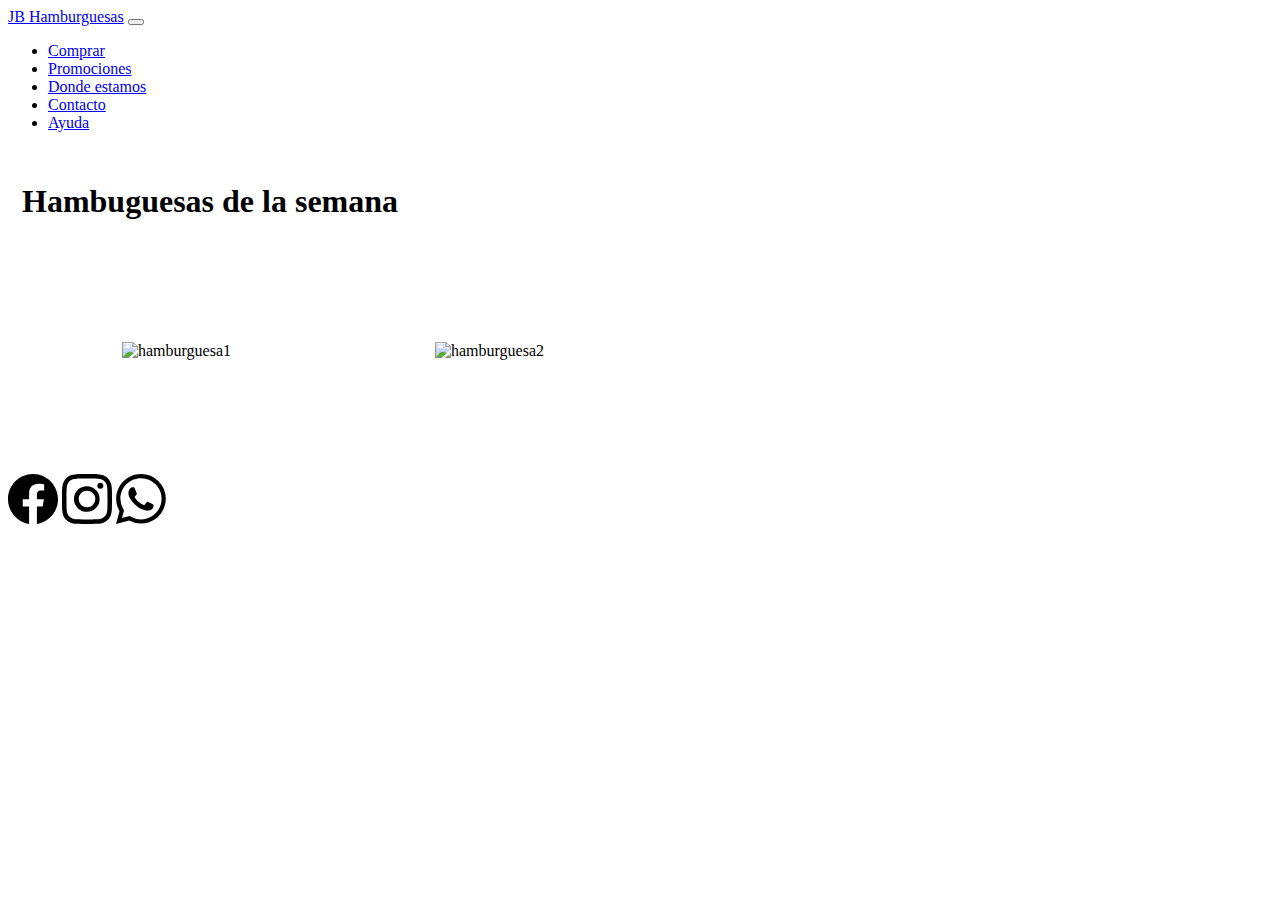
==== index.html @ 0fa31983 "boostrap index y contacto" ====
<!doctype html>
<html lang="en">

<head>
  <meta charset="utf-8">
  <meta name="viewport" content="width=device-width, initial-scale=1">
  <title>Bootstrap demo</title>
  <!-- boostrap -->
  <link href="https://cdn.jsdelivr.net/npm/bootstrap@5.2.0-beta1/dist/css/bootstrap.min.css" rel="stylesheet"
    integrity="sha384-0evHe/X+R7YkIZDRvuzKMRqM+OrBnVFBL6DOitfPri4tjfHxaWutUpFmBp4vmVor" crossorigin="anonymous">
  <!--  style -->
  <link rel="stylesheet" href="./css/style.css">
</head>

<body>
  <header>
    <!-- nav -->
    <nav class="navbar navbar-expand-lg bg-info">
      <div class="container-fluid">
        <a class="navbar-brand " href="./index.html">JB Hamburguesas</a>
        <button class="navbar-toggler" type="button" data-bs-toggle="collapse" data-bs-target="#navbarNav"
          aria-controls="navbarNav" aria-expanded="false" aria-label="Toggle navigation">
          <span class="navbar-toggler-icon"></span>
        </button>
        <div class="collapse navbar-collapse" id="navbarNav">
          <ul class="navbar-nav">
            <li class="nav-item">
              <a class="nav-link active" aria-current="page" href="#">Comprar</a>
            </li>
            <li class="nav-item">
              <a class="nav-link" href="#">Promociones</a>
            </li>
            <li class="nav-item">
              <a class="nav-link" href="#">Donde estamos</a>
            </li>
            <li class="nav-item">
              <a class="nav-link" href="./contacto.html">Contacto</a>
            </li>
            <li class="nav-item">
              <a class="nav-link" href="#">Ayuda</a>
            </li>
          </ul>
        </div>
      </div>
    </nav>
  </header>
  <main class="fondomain">
    <h1 class="text-center text-danger p-4 fw-bold">Hambuguesas de la semana </h1>
    <div> <img src="https://static1.elcomercio.es/www/multimedia/202202/12/media/cortadas/mejor-hamburguesa-asturias-k8VH-U160918182787dOC-1248x770@El%20Comercio.jpg"
        class="img-fluid" alt="hamburguesa1">
      <img src="https://www.hola.com/imagenes/cocina/noticiaslibros/20220527210494/como-hacer-hamburguesa-casera-perfecta-consejos-experto/1-92-523/hamburguesa-nyb-m.jpg"
        class="img-fluid" alt="hamburguesa2">
    </div>
  </main>
  <footer class="text-center p-3 bg-dark border">
    <!-- Redes -->
    <svg xmlns="http://www.w3.org/2000/svg" width="50" height="50" fill="currentColor"
      class="bi bi-facebook text-primary m-2" viewBox="0 0 16 16">
      <path
        d="M16 8.049c0-4.446-3.582-8.05-8-8.05C3.58 0-.002 3.603-.002 8.05c0 4.017 2.926 7.347 6.75 7.951v-5.625h-2.03V8.05H6.75V6.275c0-2.017 1.195-3.131 3.022-3.131.876 0 1.791.157 1.791.157v1.98h-1.009c-.993 0-1.303.621-1.303 1.258v1.51h2.218l-.354 2.326H9.25V16c3.824-.604 6.75-3.934 6.75-7.951z" />
    </svg>
    <svg xmlns="http://www.w3.org/2000/svg" width="50" height="50" fill="currentColor"
      class="bi bi-instagram text-danger m-2" viewBox="0 0 16 16">
      <path
        d="M8 0C5.829 0 5.556.01 4.703.048 3.85.088 3.269.222 2.76.42a3.917 3.917 0 0 0-1.417.923A3.927 3.927 0 0 0 .42 2.76C.222 3.268.087 3.85.048 4.7.01 5.555 0 5.827 0 8.001c0 2.172.01 2.444.048 3.297.04.852.174 1.433.372 1.942.205.526.478.972.923 1.417.444.445.89.719 1.416.923.51.198 1.09.333 1.942.372C5.555 15.99 5.827 16 8 16s2.444-.01 3.298-.048c.851-.04 1.434-.174 1.943-.372a3.916 3.916 0 0 0 1.416-.923c.445-.445.718-.891.923-1.417.197-.509.332-1.09.372-1.942C15.99 10.445 16 10.173 16 8s-.01-2.445-.048-3.299c-.04-.851-.175-1.433-.372-1.941a3.926 3.926 0 0 0-.923-1.417A3.911 3.911 0 0 0 13.24.42c-.51-.198-1.092-.333-1.943-.372C10.443.01 10.172 0 7.998 0h.003zm-.717 1.442h.718c2.136 0 2.389.007 3.232.046.78.035 1.204.166 1.486.275.373.145.64.319.92.599.28.28.453.546.598.92.11.281.24.705.275 1.485.039.843.047 1.096.047 3.231s-.008 2.389-.047 3.232c-.035.78-.166 1.203-.275 1.485a2.47 2.47 0 0 1-.599.919c-.28.28-.546.453-.92.598-.28.11-.704.24-1.485.276-.843.038-1.096.047-3.232.047s-2.39-.009-3.233-.047c-.78-.036-1.203-.166-1.485-.276a2.478 2.478 0 0 1-.92-.598 2.48 2.48 0 0 1-.6-.92c-.109-.281-.24-.705-.275-1.485-.038-.843-.046-1.096-.046-3.233 0-2.136.008-2.388.046-3.231.036-.78.166-1.204.276-1.486.145-.373.319-.64.599-.92.28-.28.546-.453.92-.598.282-.11.705-.24 1.485-.276.738-.034 1.024-.044 2.515-.045v.002zm4.988 1.328a.96.96 0 1 0 0 1.92.96.96 0 0 0 0-1.92zm-4.27 1.122a4.109 4.109 0 1 0 0 8.217 4.109 4.109 0 0 0 0-8.217zm0 1.441a2.667 2.667 0 1 1 0 5.334 2.667 2.667 0 0 1 0-5.334z" />
    </svg>
    <svg xmlns="http://www.w3.org/2000/svg" width="50" height="50" fill="currentColor"
      class="bi bi-whatsapp text-success m-2" viewBox="0 0 16 16">
      <path
        d="M13.601 2.326A7.854 7.854 0 0 0 7.994 0C3.627 0 .068 3.558.064 7.926c0 1.399.366 2.76 1.057 3.965L0 16l4.204-1.102a7.933 7.933 0 0 0 3.79.965h.004c4.368 0 7.926-3.558 7.93-7.93A7.898 7.898 0 0 0 13.6 2.326zM7.994 14.521a6.573 6.573 0 0 1-3.356-.92l-.24-.144-2.494.654.666-2.433-.156-.251a6.56 6.56 0 0 1-1.007-3.505c0-3.626 2.957-6.584 6.591-6.584a6.56 6.56 0 0 1 4.66 1.931 6.557 6.557 0 0 1 1.928 4.66c-.004 3.639-2.961 6.592-6.592 6.592zm3.615-4.934c-.197-.099-1.17-.578-1.353-.646-.182-.065-.315-.099-.445.099-.133.197-.513.646-.627.775-.114.133-.232.148-.43.05-.197-.1-.836-.308-1.592-.985-.59-.525-.985-1.175-1.103-1.372-.114-.198-.011-.304.088-.403.087-.088.197-.232.296-.346.1-.114.133-.198.198-.33.065-.134.034-.248-.015-.347-.05-.099-.445-1.076-.612-1.47-.16-.389-.323-.335-.445-.34-.114-.007-.247-.007-.38-.007a.729.729 0 0 0-.529.247c-.182.198-.691.677-.691 1.654 0 .977.71 1.916.81 2.049.098.133 1.394 2.132 3.383 2.992.47.205.84.326 1.129.418.475.152.904.129 1.246.08.38-.058 1.171-.48 1.338-.943.164-.464.164-.86.114-.943-.049-.084-.182-.133-.38-.232z" />
    </svg>
  </footer>
  <script src="https://cdn.jsdelivr.net/npm/bootstrap@5.2.0-beta1/dist/js/bootstrap.bundle.min.js"
    integrity="sha384-pprn3073KE6tl6bjs2QrFaJGz5/SUsLqktiwsUTF55Jfv3qYSDhgCecCxMW52nD2" crossorigin="anonymous">
  </script>
</body>

</html>
---- css/style.css ----
.img-fluid {
        max-width: 400px;
        margin: 100px 100px 100px 100px;
    
}

.fondomain {
    background-image: url(https://c8.alamy.com/comp/W7JRKH/various-hand-drawn-food-cookery-dishes-doodle-outline-white-chalk-sketch-seamless-pattern-on-black-background-vector-drawing-cooking-cartoon-graphic-art-illustration-W7JRKH.jpg);
    display: flex;
    flex-direction: column;
    padding: 14px;
}
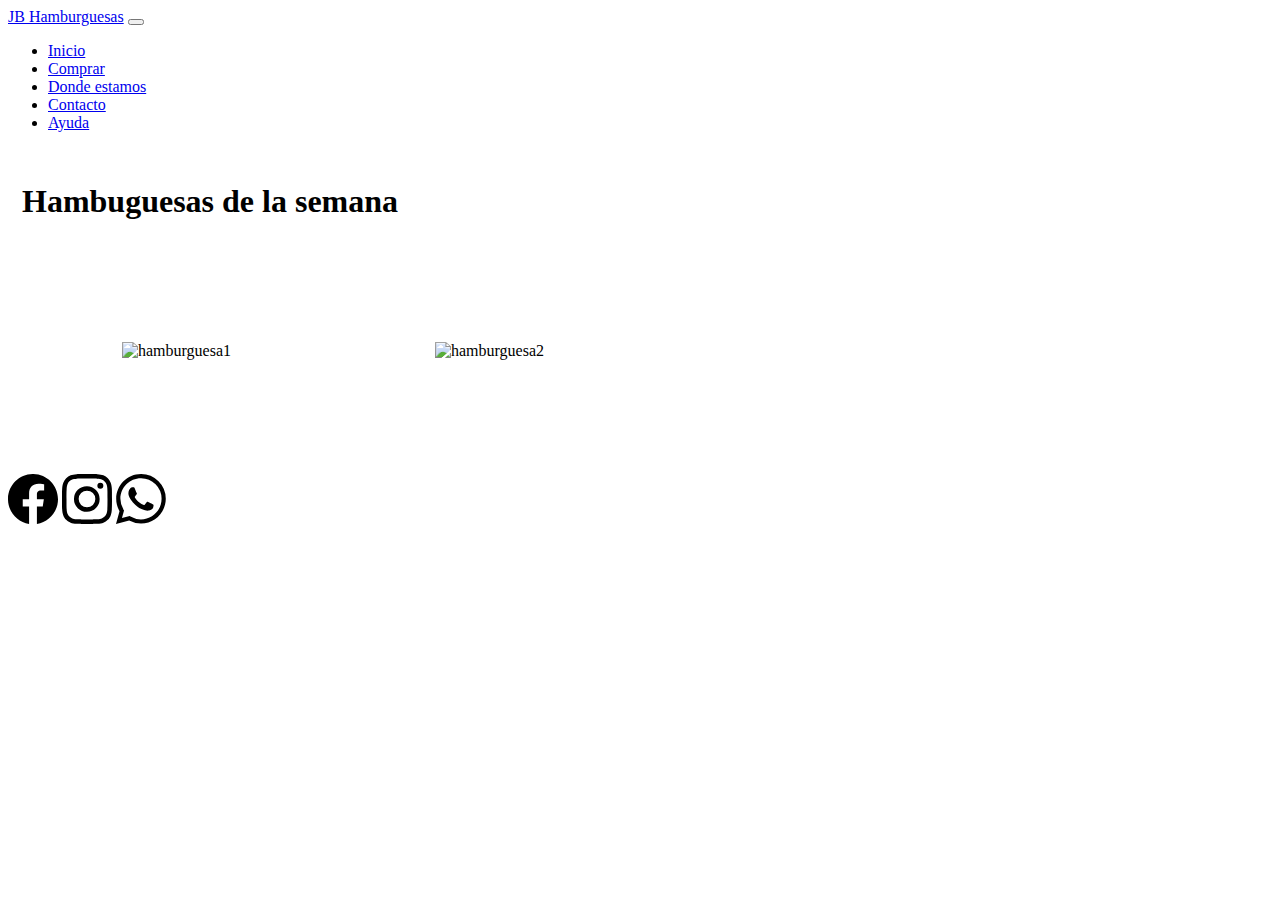
==== commit cdc23ad5: "agregue pagina Donde estamos y ayuda" ====
--- a/index.html
+++ b/index.html
@@ -25,19 +25,19 @@
         <div class="collapse navbar-collapse" id="navbarNav">
           <ul class="navbar-nav">
             <li class="nav-item">
-              <a class="nav-link active" aria-current="page" href="#">Comprar</a>
+              <a class="nav-link active" aria-current="page" href="#">Inicio</a>
             </li>
             <li class="nav-item">
-              <a class="nav-link" href="#">Promociones</a>
+              <a class="nav-link active" href="./Comprar.html">Comprar</a>
             </li>
             <li class="nav-item">
-              <a class="nav-link" href="#">Donde estamos</a>
+              <a class="nav-link active" href="./donde-estamos.html">Donde estamos</a>
             </li>
             <li class="nav-item">
-              <a class="nav-link" href="./contacto.html">Contacto</a>
+              <a class="nav-link active" href="./contacto.html">Contacto</a>
             </li>
             <li class="nav-item">
-              <a class="nav-link" href="#">Ayuda</a>
+              <a class="nav-link active" href="./ayuda.html">Ayuda</a>
             </li>
           </ul>
         </div>
@@ -45,10 +45,12 @@
     </nav>
   </header>
   <main class="fondomain">
-    <h1 class="text-center text-danger p-4 fw-bold">Hambuguesas de la semana </h1>
-    <div> <img src="https://static1.elcomercio.es/www/multimedia/202202/12/media/cortadas/mejor-hamburguesa-asturias-k8VH-U160918182787dOC-1248x770@El%20Comercio.jpg"
+    <h1 class="text-center text-warning p-4 fw-bold">Hambuguesas de la semana </h1>
+    <div> <img
+        src="https://static1.elcomercio.es/www/multimedia/202202/12/media/cortadas/mejor-hamburguesa-asturias-k8VH-U160918182787dOC-1248x770@El%20Comercio.jpg"
         class="img-fluid" alt="hamburguesa1">
-      <img src="https://www.hola.com/imagenes/cocina/noticiaslibros/20220527210494/como-hacer-hamburguesa-casera-perfecta-consejos-experto/1-92-523/hamburguesa-nyb-m.jpg"
+      <img
+        src="https://www.hola.com/imagenes/cocina/noticiaslibros/20220527210494/como-hacer-hamburguesa-casera-perfecta-consejos-experto/1-92-523/hamburguesa-nyb-m.jpg"
         class="img-fluid" alt="hamburguesa2">
     </div>
   </main>
@@ -57,7 +59,7 @@
     <svg xmlns="http://www.w3.org/2000/svg" width="50" height="50" fill="currentColor"
       class="bi bi-facebook text-primary m-2" viewBox="0 0 16 16">
       <path
-        d="M16 8.049c0-4.446-3.582-8.05-8-8.05C3.58 0-.002 3.603-.002 8.05c0 4.017 2.926 7.347 6.75 7.951v-5.625h-2.03V8.05H6.75V6.275c0-2.017 1.195-3.131 3.022-3.131.876 0 1.791.157 1.791.157v1.98h-1.009c-.993 0-1.303.621-1.303 1.258v1.51h2.218l-.354 2.326H9.25V16c3.824-.604 6.75-3.934 6.75-7.951z" />
+        d="M16 8.049c0-4.446-3.582-8.05-8-8.05C3.58 0-.002 3.603-.002 8.05c0 4.017 2.926 7.347 6.75 7.951v-5.625h-2.03V8.05H6.75V6.275c0-2.017 1.195-3.131 3.022-3.131.876 0 1.791.157 1.791.157v1.98h-1.009c-.993 0-1.303.621-1.303 1.258v1.51h2.218l-.354 2.326H9.25V16c3.824-.604 6.75-3.934 6.75-7.951z">
     </svg>
     <svg xmlns="http://www.w3.org/2000/svg" width="50" height="50" fill="currentColor"
       class="bi bi-instagram text-danger m-2" viewBox="0 0 16 16">
--- a/css/style.css
+++ b/css/style.css
@@ -9,4 +9,5 @@
     display: flex;
     flex-direction: column;
     padding: 14px;
+
 }